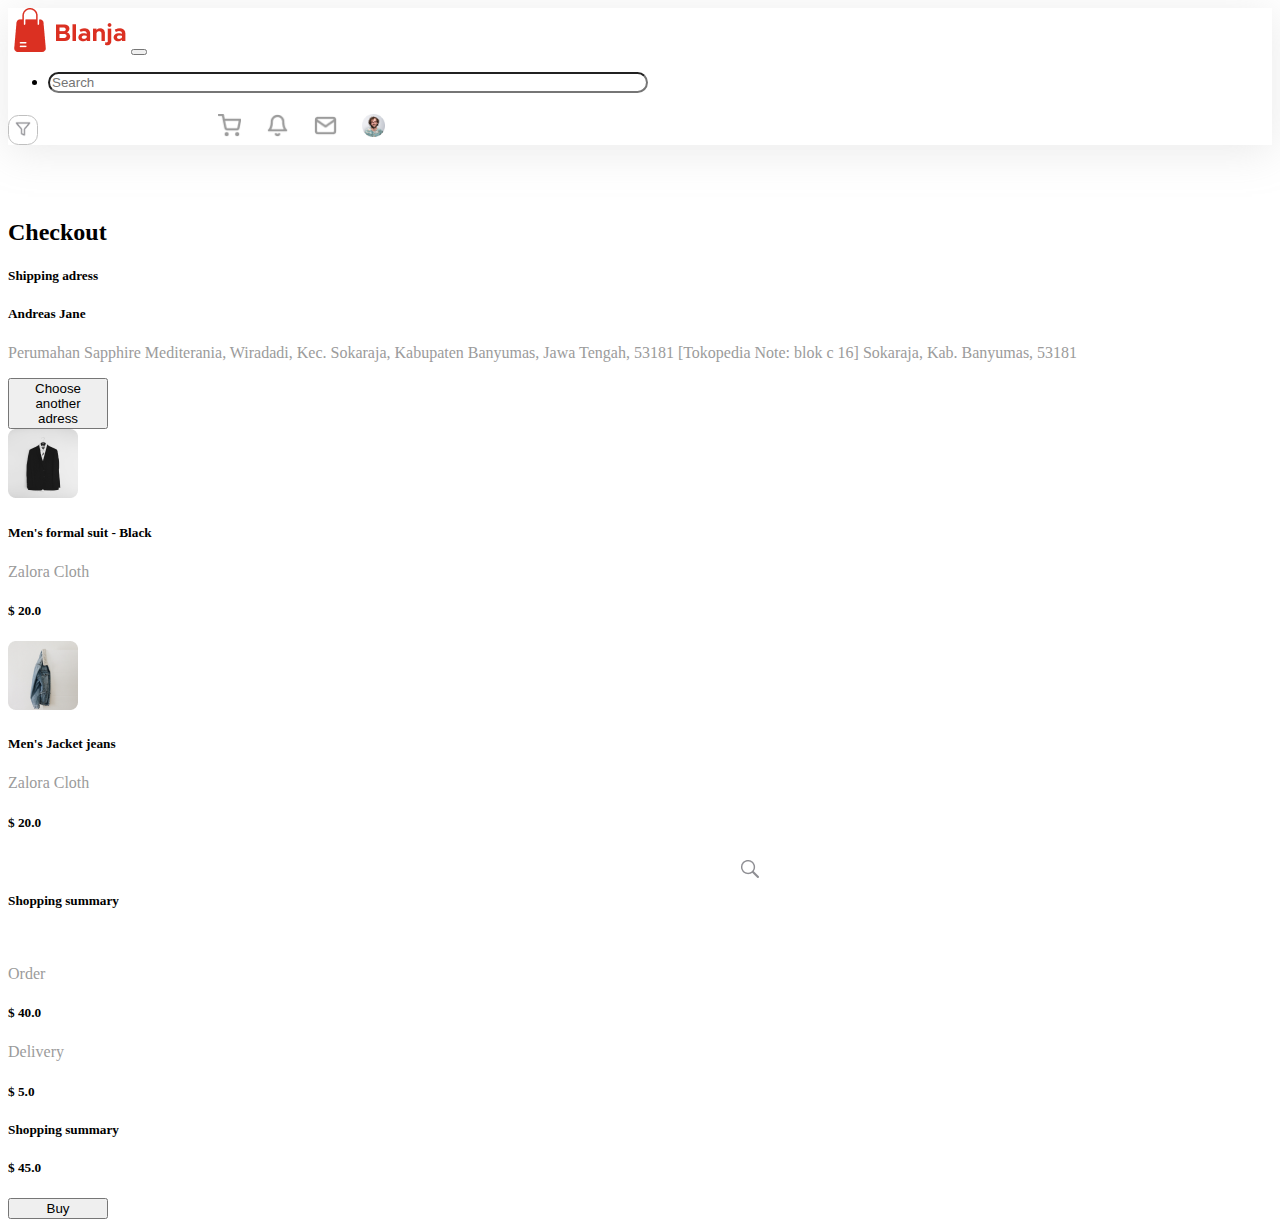
==== pages/checkout.html @ 1417761d "first commit" ====
<!DOCTYPE html>
<html lang="en">

<head>
    <meta charset="utf-8" />
    <meta name="viewport" content="width=device-width, initial-scale=1, shrink-to-fit=no" />
    <link rel="stylesheet" href="https://cdn.jsdelivr.net/npm/bootstrap@4.6.2/dist/css/bootstrap.min.css"
        integrity="sha384-xOolHFLEh07PJGoPkLv1IbcEPTNtaed2xpHsD9ESMhqIYd0nLMwNLD69Npy4HI+N" crossorigin="anonymous" />
    <style>
        body {
            overflow-x: hidden;
        }

        .input {
            width: 600px;
            border-radius: 25px !important;
        }

        .rounded-pill {
            width: 100px;
        }

        .navbar {
            background: #ffffff;
            box-shadow: 0px 6px 40px rgba(173, 173, 173, 0.25);
        }

        .carousel {
            width: 600px;
            display: block;
            margin-left: auto;
            margin-right: auto;
            margin-top: 100px;
        }

        p {
            color: #9b9b9b;
        }

        .product {
            background: #ffffff;
            box-shadow: 0px 0px 14px rgba(173, 173, 173, 0.25);
        }

        img {
            max-width: 100%;
        }

        .filter {
            width: 30px;
            height: 30px;
            border: silver solid 1px;
            border-radius: 35%;
            margin-right: 170px;
            background-color: #ffffff;
        }

        .button-min {
            width: 30px;
            height: 30px;
            background-color: silver;
            border-radius: 50%;
            border: none;
        }

        .button-min div {
            width: 10px;
            height: 3px;
            background-color: white;
        }

        .button-plus {
            width: 30px;
            height: 30px;
            background-color: white;
            border-radius: 50%;
            border: 2px;
        }

        .button-plus div {
            font-size: 30px;
            font-weight: 300px;
            padding-bottom: 5px;
        }

        .inn1 {
            margin-left: 42px;
        }
        .srch{
            border: none;
            border-radius: 50%;
            background-color: #ffffff;
            position: absolute;
            right: 515px;
            bottom: 18px;
        }
        .hd{
            border: none;
            background-color: #ffffff;
            width: 35px;
            height: 35px;
            margin-right: 9px;
        }


        @media only screen and (max-width: 600px) {
            .category {
                display: block;
                margin-left: auto;
                margin-right: auto;
            }

            .srch{
                right: 25px;
                bottom: 55px;
            }

            .filter {
                margin-right: 10px;
            }

            .input {
                width: 320px;
            }

            .inn {
                flex-direction: column;
                margin-left: 80px;
            }

            .inn1 {
                flex-direction: column;
                margin-left: 80px;
            }
        }

        a:link,
        a:visited {
            text-decoration: none !important;
            color: black;
            cursor: pointer !important;
        }
    </style>
    <title>Checkout</title>
</head>

<body>
    <header>
        <nav class="navbar fixed-top navbar-expand-lg navbar-light">
            <div class="container">
                <img src="../assets/img/blnja.png" alt="logo" />
                <button class="navbar-toggler" type="button" data-toggle="collapse" data-target="#navbarTogglerDemo02"
                    aria-controls="navbarTogglerDemo02" aria-expanded="false" aria-label="Toggle navigation">
                    <span class="navbar-toggler-icon"></span>
                </button>
                <div class="collapse navbar-collapse" id="navbarTogglerDemo02">
                    <ul class="navbar-nav mr-auto mt-2 mt-lg-0">
                        <li class="nav-item ml-2">
                            <input class="form-control mr-2 input position-relative" type="search" placeholder="Search"
                                aria-label="Search" />
                                <button class="srch">
                                    <img src="../assets/img/Search Glyph.png" alt="">
                                </button>
                            </li>
                        </ul>
                        <form class="form-inline my-2 my-lg-0">
                            <button class="filter">
                                <img src="../assets/img/filter 1.png" alt="" />
                            </button>
                       <button class="hd">
                        <a href="./order.html"><img class="mr-4" src="../assets/img/cart-1.png" alt="cart" /></a>
                       </button>
                        <button class="hd">
                            <img class="mr-4" src="../assets/img/bell.png" alt="bell" />
                        </button>
                        <button class="hd">
                            <img class="mr-4" src="../assets/img/mail.png" alt="mail" />
                        </button>
                        <button class="hd">
                            <img class="mr-4" src="../assets/img/profil.png" alt="profil" />
                        </button>
                    </form>
                </div>
            </div>
        </nav>
    </header>
    <main>
        <br />
        <br />
        <section class="mt-5 "> <br>
            <div class="container">
                <h2 class=" font-weight-bold">Checkout</h2>
                <div class="row">
                    <div class="col-md-7">
                        <h5 class="mt-5">Shipping adress</h5>
                        <div class="card bg-light mb-3">
                            <div class="card-body ">
                                <div class="">
                                    <h5>Andreas Jane</h5>
                                    <div class="">
                                        <p class="card-text">Perumahan Sapphire Mediterania, Wiradadi, Kec. Sokaraja,
                                            Kabupaten Banyumas, Jawa Tengah, 53181 [Tokopedia Note: blok c 16] Sokaraja,
                                            Kab. Banyumas, 53181</p>
                                    </div>
                                </div>
                                <button class="btn border rounded-pill w-auto mt-3">
                                    <a class="text-secondary" href="#">Choose another adress</a>
                                </button>
                            </div>
                        </div>


                        <div class="card bg-light mb-3 mt-4">
                            <div class="card-body d-flex justify-content-between align-items-center">
                                <div class="media">
                                    <img src="../assets/img/prduct-same.png" class="align-self-center mr-3" alt="...">
                                    <div class="media-body mt-3">
                                        <h5 class="mt-0">Men's formal suit - Black</h5>
                                        <p>Zalora Cloth</p>
                                    </div>
                                </div>
                                <div>
                                    <h5>$ 20.0</h5>
                                </div>
                            </div>
                        </div>

                        <div class="card bg-light mb-3 mt-4">
                            <div class="card-body d-flex justify-content-between align-items-center">
                                <div class="media">
                                    <img src="../assets/img/prduct1.png" class="align-self-center mr-3" alt="...">
                                    <div class="media-body mt-3">
                                        <h5 class="mt-0">Men's Jacket jeans</h5>
                                        <p>Zalora Cloth</p>
                                    </div>
                                </div>
                                <div>
                                    <h5>$ 20.0</h5>
                                </div>
                            </div>
                        </div>
                    </div>
                    <div class="col-6 col-md-5">
                        <div class="card bg-light mt-5"> <br>
                            <h5 class="card-title ml-3">Shopping summary</h5> <br>
                            <div class="d-flex justify-content-between ml-3">
                                <p>Order</p>
                                <h5 class="mr-3">$ 40.0</h5>
                            </div>
                            <div class="d-flex justify-content-between ml-3">
                                <p>Delivery</p>
                                <h5 class="mr-3">$ 5.0</h5>
                            </div>
                            <div class="border-top ml-3 mr-3 mt-3"></div>
                            <div class="d-flex justify-content-between ml-3 mt-4">
                                <h5 class="card-title">Shopping summary</h5>
                                <h5 class="mr-3 text-danger">$ 45.0</h5>
                            </div>
                            <button class="btn btn-danger rounded-pill w-auto ml-3 mr-3 mt-3">Buy</button> <br>
                        </div>
                    </div>
                </div>
        </section>
    </main>
    <script src="https://cdn.jsdelivr.net/npm/jquery@3.5.1/dist/jquery.slim.min.js"
        integrity="sha384-DfXdz2htPH0lsSSs5nCTpuj/zy4C+OGpamoFVy38MVBnE+IbbVYUew+OrCXaRkfj"
        crossorigin="anonymous"></script>
    <script src="https://cdn.jsdelivr.net/npm/bootstrap@4.6.2/dist/js/bootstrap.bundle.min.js"
        integrity="sha384-Fy6S3B9q64WdZWQUiU+q4/2Lc9npb8tCaSX9FK7E8HnRr0Jz8D6OP9dO5Vg3Q9ct"
        crossorigin="anonymous"></script>
</body>

</html>
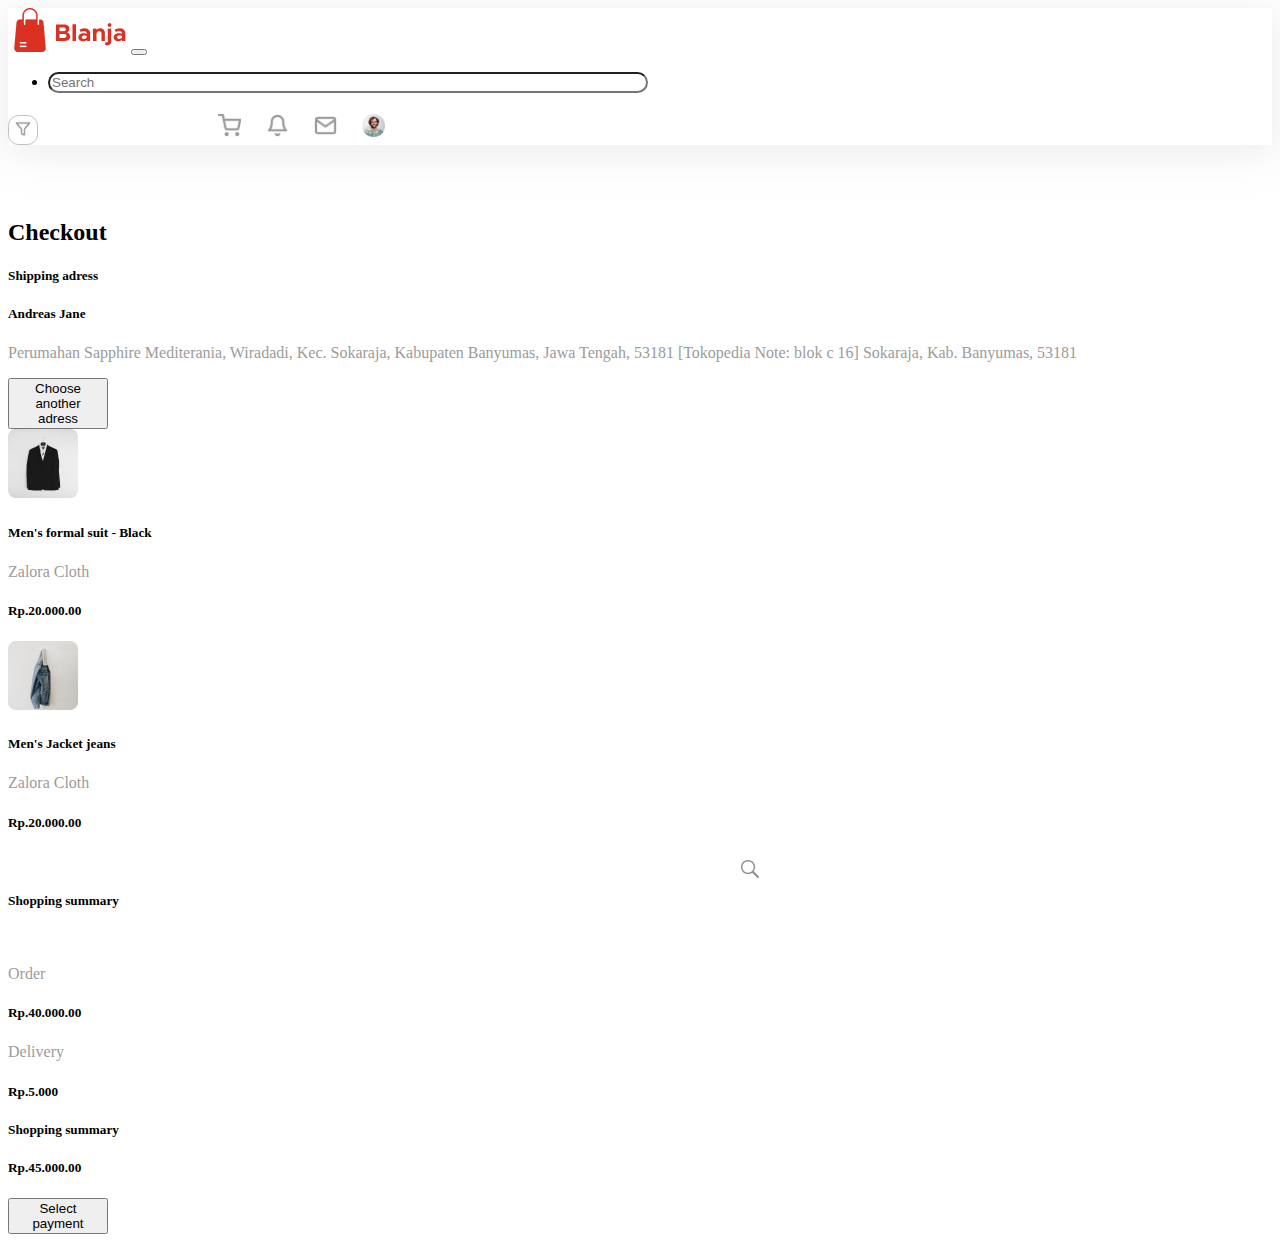
==== commit 7019731b: "revisi 1" ====
--- a/pages/checkout.html
+++ b/pages/checkout.html
@@ -86,7 +86,8 @@
         .inn1 {
             margin-left: 42px;
         }
-        .srch{
+
+        .srch {
             border: none;
             border-radius: 50%;
             background-color: #ffffff;
@@ -94,7 +95,8 @@
             right: 515px;
             bottom: 18px;
         }
-        .hd{
+
+        .hd {
             border: none;
             background-color: #ffffff;
             width: 35px;
@@ -102,6 +104,7 @@
             margin-right: 9px;
         }
 
+        
 
         @media only screen and (max-width: 600px) {
             .category {
@@ -110,7 +113,7 @@
                 margin-right: auto;
             }
 
-            .srch{
+            .srch {
                 right: 25px;
                 bottom: 55px;
             }
@@ -131,6 +134,9 @@
             .inn1 {
                 flex-direction: column;
                 margin-left: 80px;
+            }
+            .d{
+                flex-direction: column;
             }
         }
 
@@ -158,18 +164,18 @@
                         <li class="nav-item ml-2">
                             <input class="form-control mr-2 input position-relative" type="search" placeholder="Search"
                                 aria-label="Search" />
-                                <button class="srch">
-                                    <img src="../assets/img/Search Glyph.png" alt="">
-                                </button>
-                            </li>
-                        </ul>
-                        <form class="form-inline my-2 my-lg-0">
-                            <button class="filter">
-                                <img src="../assets/img/filter 1.png" alt="" />
+                            <button class="srch">
+                                <img src="../assets/img/Search Glyph.png" alt="">
                             </button>
-                       <button class="hd">
-                        <a href="./order.html"><img class="mr-4" src="../assets/img/cart-1.png" alt="cart" /></a>
-                       </button>
+                        </li>
+                    </ul>
+                    <form class="form-inline my-2 my-lg-0">
+                        <button class="filter">
+                            <img src="../assets/img/filter 1.png" alt="" />
+                        </button>
+                        <button class="hd">
+                            <a href="./order.html"><img class="mr-4" src="../assets/img/cart-1.png" alt="cart" /></a>
+                        </button>
                         <button class="hd">
                             <img class="mr-4" src="../assets/img/bell.png" alt="bell" />
                         </button>
@@ -190,9 +196,9 @@
         <section class="mt-5 "> <br>
             <div class="container">
                 <h2 class=" font-weight-bold">Checkout</h2>
+                <h5 class="mt-5">Shipping adress</h5>
                 <div class="row">
-                    <div class="col-md-7">
-                        <h5 class="mt-5">Shipping adress</h5>
+                    <div class="col-md-8">
                         <div class="card bg-light mb-3">
                             <div class="card-body ">
                                 <div class="">
@@ -220,12 +226,12 @@
                                     </div>
                                 </div>
                                 <div>
-                                    <h5>$ 20.0</h5>
-                                </div>
-                            </div>
-                        </div>
-
-                        <div class="card bg-light mb-3 mt-4">
+                                    <h5 class="mr-2">Rp.20.000.00</h5>
+                                </div>
+                            </div>
+                        </div>
+
+                        <div class="card bg-light mb-3">
                             <div class="card-body d-flex justify-content-between align-items-center">
                                 <div class="media">
                                     <img src="../assets/img/prduct1.png" class="align-self-center mr-3" alt="...">
@@ -235,28 +241,28 @@
                                     </div>
                                 </div>
                                 <div>
-                                    <h5>$ 20.0</h5>
+                                    <h5 class="mr-2">Rp.20.000.00</h5>
                                 </div>
                             </div>
                         </div>
                     </div>
-                    <div class="col-6 col-md-5">
-                        <div class="card bg-light mt-5"> <br>
-                            <h5 class="card-title ml-3">Shopping summary</h5> <br>
-                            <div class="d-flex justify-content-between ml-3">
+                    <div class="col-6 col-md-4">
+                        <div class="card bg-light"> <br>
+                            <h5 class="card-title ml-2">Shopping summary</h5> <br>
+                            <div class="d-flex justify-content-between ml-2">
                                 <p>Order</p>
-                                <h5 class="mr-3">$ 40.0</h5>
-                            </div>
-                            <div class="d-flex justify-content-between ml-3">
+                                <h5 class="mr-3">Rp.40.000.00</h5>
+                            </div>
+                            <div class="d-flex justify-content-between ml-2">
                                 <p>Delivery</p>
-                                <h5 class="mr-3">$ 5.0</h5>
+                                <h5 class="mr-3">Rp.5.000</h5>
                             </div>
                             <div class="border-top ml-3 mr-3 mt-3"></div>
-                            <div class="d-flex justify-content-between ml-3 mt-4">
+                            <div class="d-flex justify-content-between ml-2 mt-4 d">
                                 <h5 class="card-title">Shopping summary</h5>
-                                <h5 class="mr-3 text-danger">$ 45.0</h5>
-                            </div>
-                            <button class="btn btn-danger rounded-pill w-auto ml-3 mr-3 mt-3">Buy</button> <br>
+                                <h5 class="mr-3 text-danger">Rp.45.000.00</h5>
+                            </div>
+                            <button class="btn btn-danger rounded-pill w-auto ml-2 mr-3 mt-3 mb-5">Select payment</button>
                         </div>
                     </div>
                 </div>
